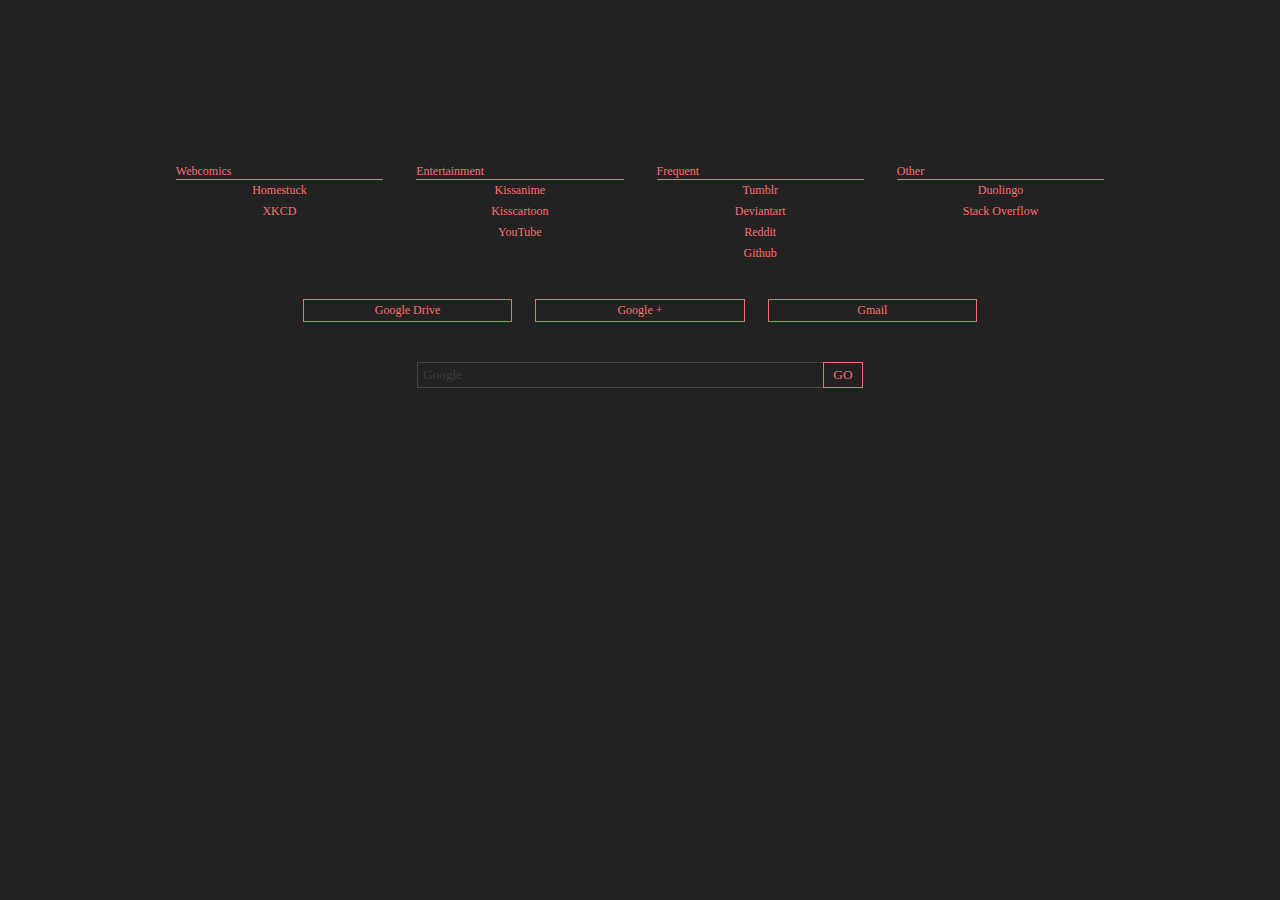
==== startpage/index.html @ bc7b43d1 "changed index.html" ====
<!DOCTYPE html>
<html>
	<head>
		<title>Home</title>
		<link rel='stylesheet' type='text/css' href='css/homepage.css'/>
		<link rel='stylesheet' type='text/css' href='css/fonts.css'/>
	</head>
	
	<body>
		
		<div class='favorites'>
			<div class='list fav-dev'>
				<p>Webcomics</p>
				<ul>
					<li><a href='http://mspaintadventures.com/'>Homestuck</a></li>
					<li><a href='http://xkcd.com/'>XKCD</a></li>
				</ul>
			</div>

			<div class='list fav-dev'>
				<p>Entertainment</p>
				<ul>
					<li><a href='http://kissanime.com/'>Kissanime</a></li>
					<li><a href='http://kisscartoon.me/'>Kisscartoon</a></li>
					<li><a href='https://www.youtube.com'>YouTube</a></li>
				</ul>
			</div>
			
			<div class='list fav-ent'>
				<p>Frequent</p>
				<ul>
					<li><a href='https://www.tumblr.com'>Tumblr</a></li>
					<li><a href='http://www.deviantart.com'>Deviantart</a></li>
					<li><a href='https://www.reddit.com'>Reddit</a></li>
					<li><a href='https://github.com/'>Github</a></li>

				</ul>
			</div>

			<div class='list fav-learn'>
				<p>Other</p>
				<ul>
					<li><a href='https://www.duolingo.com'>Duolingo</a></li>
					<li><a href='http://www.stackoverflow.com'>Stack Overflow</a></li>
					<li><a href=''></a></li>

				</ul>
			</div>
		</div>
		
		<div class='googles'>
			<p><a href='https://drive.google.com'>Google Drive</a></p>
			<p><a href='https://plus.google.com'>Google +</a></p>
			<p><a href='https://mail.google.com'>Gmail</a></p>
		</div>
		
		<form method="get" action="http://www.google.com/search"> 
			<input class='search' name='q' type='text' placeholder='Google'/> 
			<input class='go' type='submit' value='GO'/>
		</form>
	</body>
</html>
---- startpage/css/homepage.css ----
/*
	Fonts
*/
@import url(http://fonts.googleapis.com/css?family=Lato:300);

/*
	Page Setup
*/
*{
	margin: 0;
	padding: 0;
}

*::-webkit-input-placeholder{
	opacity: 0.3;
}

body{
	background: #222;
	padding-top: 12%;
	font-size: 12px;
	-webkit-font-smoothing: antialiased;
	-moz-font-smoothing: antialiased;
	-ms-font-smoothing: antialiased;
	-o-font-smoothing: antialiased;
	font-smoothing: antialiased;
}

p, li, a{
	color: #fd7070;
	font-family: Ubuntu, Ubuntu;
	letter-spacing:0px;
}

/*
	Favorite
*/
.favorites{
	width: 90%;
	margin: 10px auto 0 auto;
	text-align: center;
}

.favorites p{
	border-bottom: 1px solid #fd7070;
	padding-right: 100%;
}

.list{
	display: inline-block;
	width: 18%;
	margin: 0 15px;
	vertical-align: text-top;
}

.list ul{
	list-style-type: none;
}

a{
	text-decoration: none;
	display: block;
	padding: 3px;
}

a:hover{
	color: #222;
	background: #fd7070;
}

/*
	Google Pages
*/
.googles{
	width: 90%;
	margin: 25px auto;
	text-align: center;
}

.googles p{
	display: inline-block;
	width: 18%;
	margin: 10px 10px;
	border: 1px solid #fd7070;
}
	
/*
	Search Bars
*/
form{
	width: 90%;
	margin: auto;
	padding: 5px;
	text-align: center;
	position: relative;
}

.search{
	font-family:Ubuntu;
	width: 400px;
	height: 20px;
	margin-right: -4px;
	padding: 2px 0px 2px 5px;
	background: #222;
	color: #fd7070;
	border: 1px solid #444;
}

.search:hover{
	border: 1px solid #666;
}

.search:focus{
	outline: none;
	border: 1px solid #fd7070;
}

.go{
	height: 26px;
	font-family: Ubuntu;
	width: 40px;
	background: #222;
	color: #fd7070;
	border: 1px solid #fd7070;
}

.go:hover{
	background: #fd7070;
	color: #222;
	cursor: pointer;
}

.go:focus{
	outline: none;
}
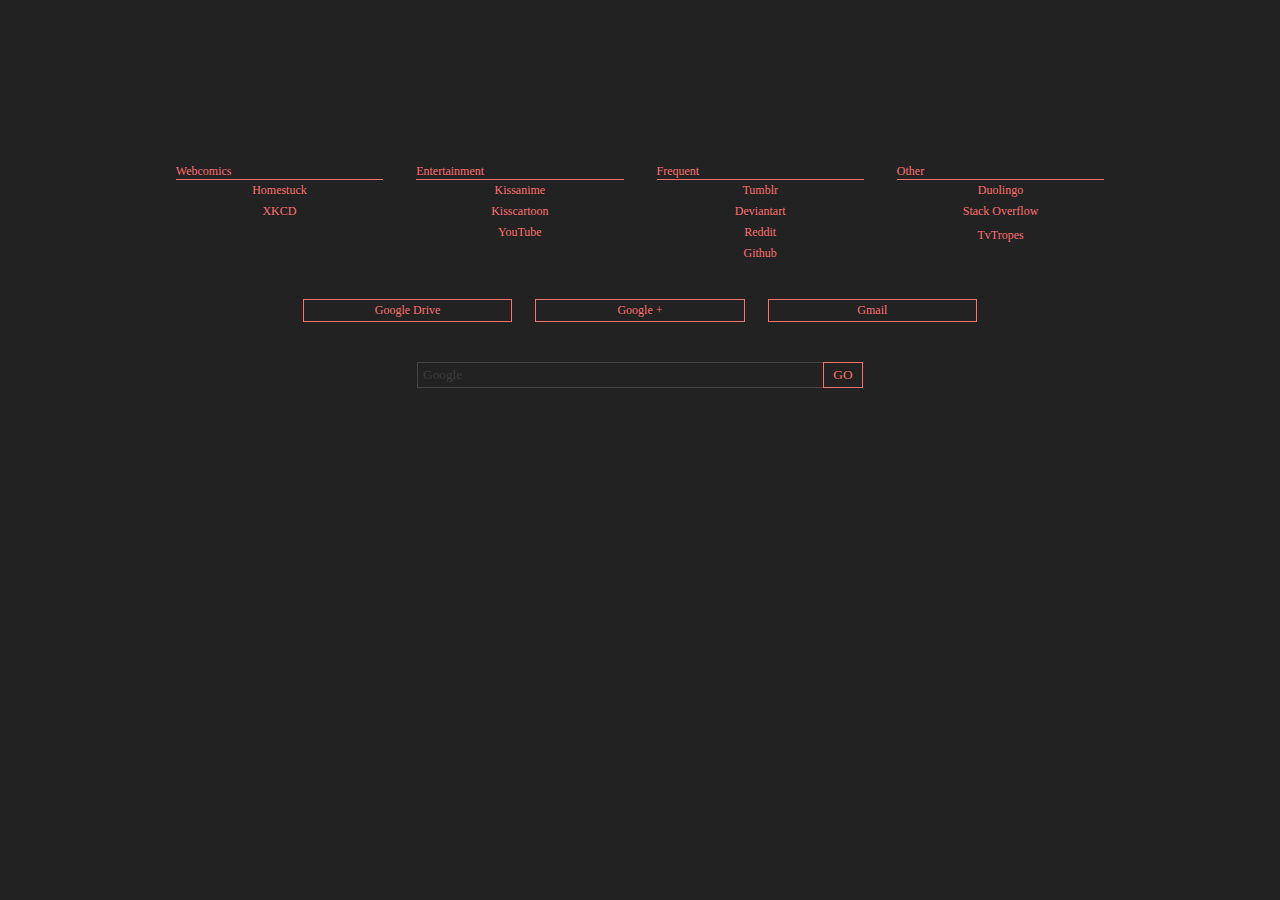
==== commit 36fbf53a: "edited index.html in startpage" ====
--- a/startpage/index.html
+++ b/startpage/index.html
@@ -42,7 +42,7 @@
 				<ul>
 					<li><a href='https://www.duolingo.com'>Duolingo</a></li>
 					<li><a href='http://www.stackoverflow.com'>Stack Overflow</a></li>
-					<li><a href=''></a></li>
+					<li><a href='http://tvtropes.org/pmwiki/pmwiki.php/Main/HomePage'></a>TvTropes</li>
 
 				</ul>
 			</div>
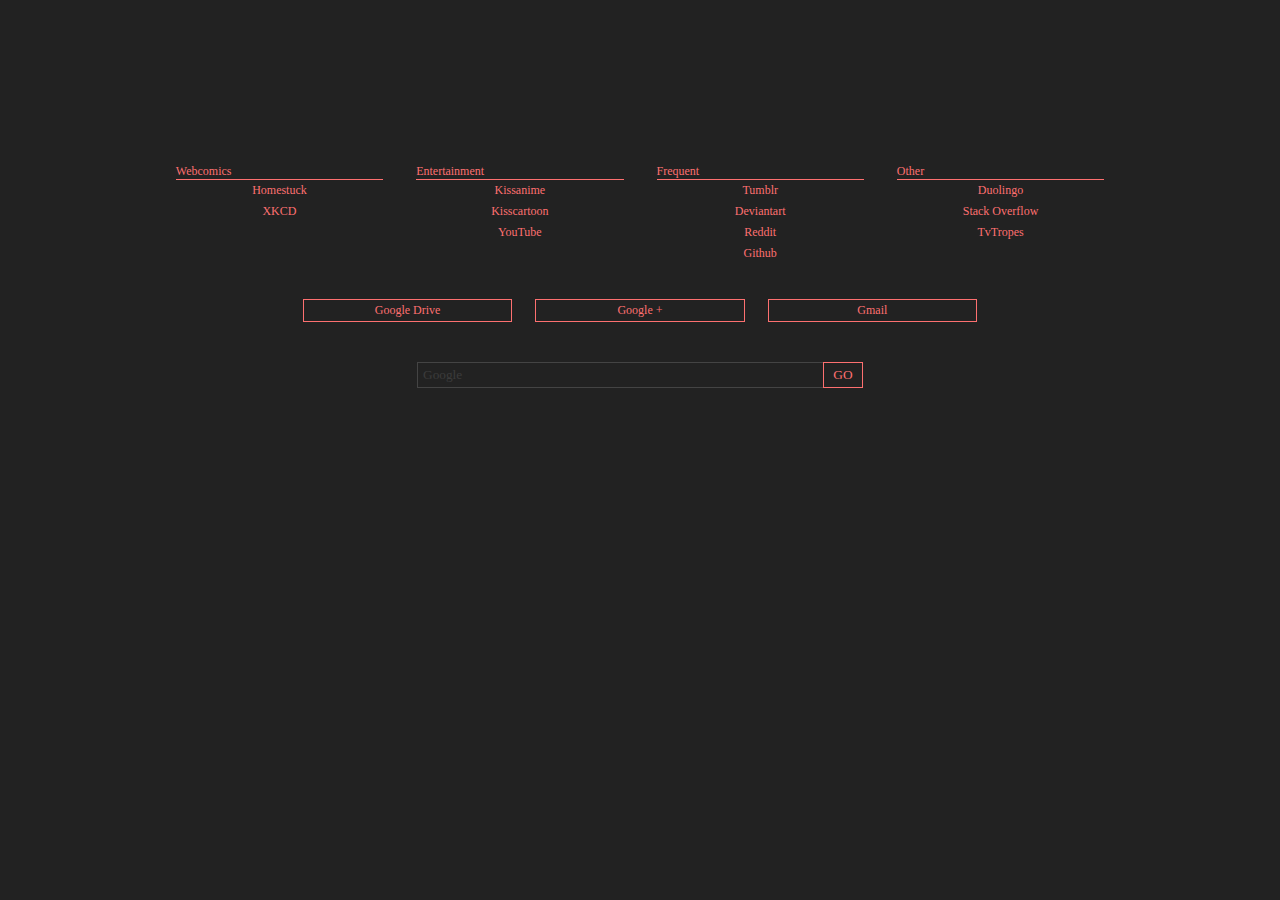
==== commit cb19c893: "edited startpage and vimrc" ====
--- a/startpage/index.html
+++ b/startpage/index.html
@@ -42,7 +42,7 @@
 				<ul>
 					<li><a href='https://www.duolingo.com'>Duolingo</a></li>
 					<li><a href='http://www.stackoverflow.com'>Stack Overflow</a></li>
-					<li><a href='http://tvtropes.org/pmwiki/pmwiki.php/Main/HomePage'></a>TvTropes</li>
+					<li><a href='http://tvtropes.org/pmwiki/pmwiki.php/Main/HomePage'>TvTropes</a></li>
 
 				</ul>
 			</div>
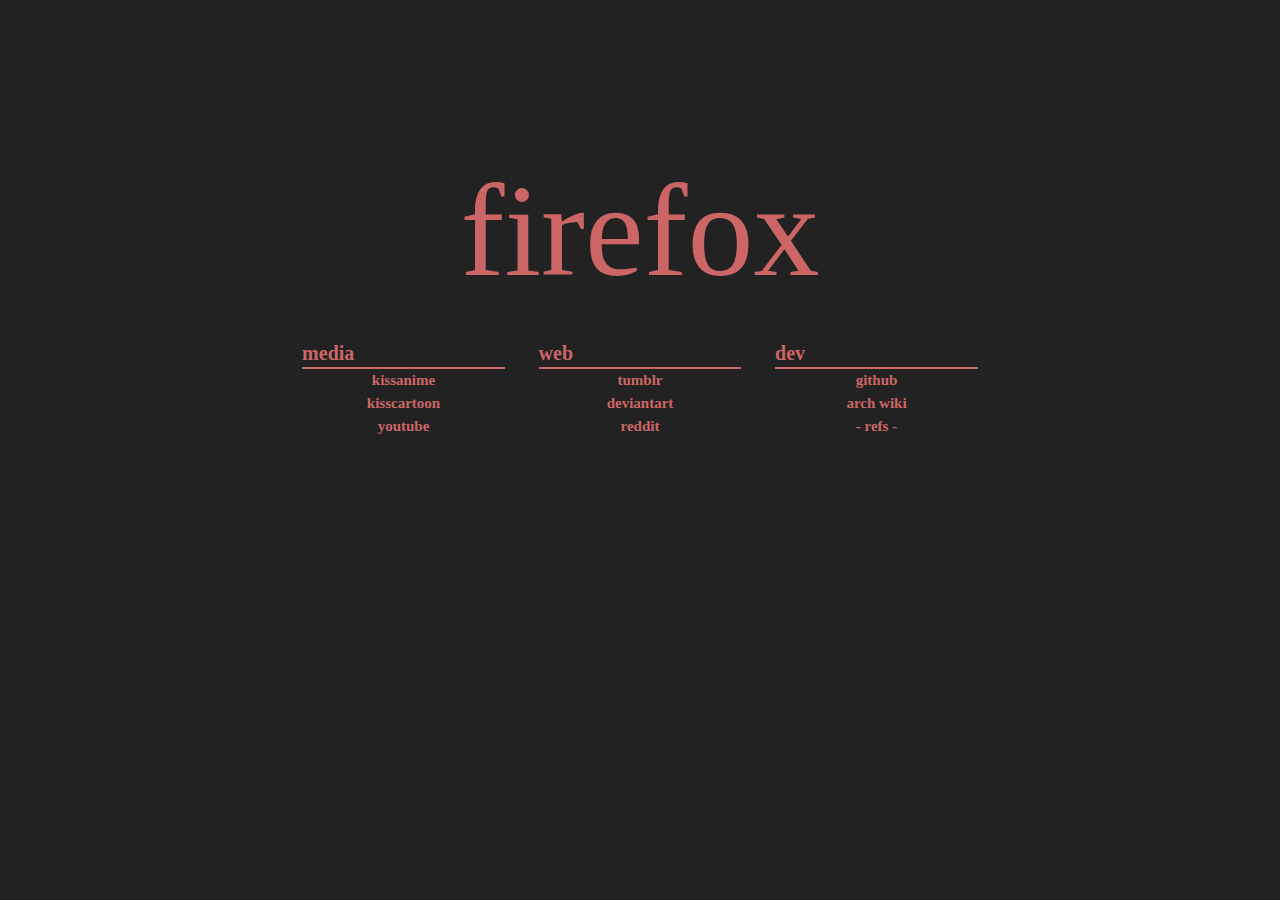
==== commit c7d3a81e: "edits" ====
--- a/startpage/index.html
+++ b/startpage/index.html
@@ -1,62 +1,41 @@
 <!DOCTYPE html>
 <html>
 	<head>
-		<title>Home</title>
+		<title>home</title>
 		<link rel='stylesheet' type='text/css' href='css/homepage.css'/>
 		<link rel='stylesheet' type='text/css' href='css/fonts.css'/>
+		<script type='text/javascript' src='js/fonticon.js'></script>
 	</head>
 	
 	<body>
-		
-		<div class='favorites'>
-			<div class='list fav-dev'>
-				<p>Webcomics</p>
+		<div class="home">firefox</div>
+		<div class='favorites'>	
+			<div class='list fav-ent'>
+				<p>media</p>
 				<ul>
-					<li><a href='http://mspaintadventures.com/'>Homestuck</a></li>
-					<li><a href='http://xkcd.com/'>XKCD</a></li>
+					<li><a href='http://www.knackfortracks.com'>kissanime</a></li>
+					<li><a href='https://www.linkedin.com'>kisscartoon</a></li>
+					<li><a href='https://www.youtube.com'>youtube</a></li>
+				</ul>
+			</div>
+
+			<div class='list fav-web'>
+				<p>web</p>
+				<ul>
+					<li><a href='https://www.tumblr.com'>tumblr</a></li>
+					<li><a href='http://www.deviantart.com'>deviantart</a></li>
+					<li><a href='https://www.reddit.com'>reddit</a></li>
 				</ul>
 			</div>
 
 			<div class='list fav-dev'>
-				<p>Entertainment</p>
+				<p>dev</p>
 				<ul>
-					<li><a href='http://kissanime.com/'>Kissanime</a></li>
-					<li><a href='http://kisscartoon.me/'>Kisscartoon</a></li>
-					<li><a href='https://www.youtube.com'>YouTube</a></li>
-				</ul>
-			</div>
-			
-			<div class='list fav-ent'>
-				<p>Frequent</p>
-				<ul>
-					<li><a href='https://www.tumblr.com'>Tumblr</a></li>
-					<li><a href='http://www.deviantart.com'>Deviantart</a></li>
-					<li><a href='https://www.reddit.com'>Reddit</a></li>
-					<li><a href='https://github.com/'>Github</a></li>
-
-				</ul>
-			</div>
-
-			<div class='list fav-learn'>
-				<p>Other</p>
-				<ul>
-					<li><a href='https://www.duolingo.com'>Duolingo</a></li>
-					<li><a href='http://www.stackoverflow.com'>Stack Overflow</a></li>
-					<li><a href='http://tvtropes.org/pmwiki/pmwiki.php/Main/HomePage'>TvTropes</a></li>
-
+					<li><a href='https://www.github.com'>github</a></li>
+					<li><a href="https://wiki.archlinux.org">arch wiki</a></li>
+					<li><a href="dev.html">- refs -</a></li>
 				</ul>
 			</div>
 		</div>
-		
-		<div class='googles'>
-			<p><a href='https://drive.google.com'>Google Drive</a></p>
-			<p><a href='https://plus.google.com'>Google +</a></p>
-			<p><a href='https://mail.google.com'>Gmail</a></p>
-		</div>
-		
-		<form method="get" action="http://www.google.com/search"> 
-			<input class='search' name='q' type='text' placeholder='Google'/> 
-			<input class='go' type='submit' value='GO'/>
-		</form>
-	</body>
+		</body>
 </html>
--- a/startpage/css/homepage.css
+++ b/startpage/css/homepage.css
@@ -1,135 +1,117 @@
-/*
-	Fonts
-*/
 @import url(http://fonts.googleapis.com/css?family=Lato:300);
-
-/*
-	Page Setup
-*/
-*{
-	margin: 0;
-	padding: 0;
+* {
+    margin: 0;
+    padding: 0
+}
+*::-webkit-input-placeholder {
+    opacity: 0.3
 }
 
-*::-webkit-input-placeholder{
-	opacity: 0.3;
+.home {
+    text-align: center;
+    font-size: 132px;
+    margin: auto;
+    padding-bottom: 25px;
+    font-family: Ostrich Sans Inline;
+    color: #CC6666;
+
 }
-
-body{
-	background: #222;
-	padding-top: 12%;
-	font-size: 12px;
-	-webkit-font-smoothing: antialiased;
-	-moz-font-smoothing: antialiased;
-	-ms-font-smoothing: antialiased;
-	-o-font-smoothing: antialiased;
-	font-smoothing: antialiased;
+body {
+    background: #222;
+    padding-top: 12%;
+    font-size: 15px;
+    width: 88%;
+    margin: auto;
+    -webkit-font-smoothing: antialiased;
+    -moz-font-smoothing: antialiased;
+    -ms-font-smoothing: antialiased;
+    -o-font-smoothing: antialiased;
+    font-smoothing: antialiased
 }
-
-p, li, a{
-	color: #fd7070;
-	font-family: Ubuntu, Ubuntu;
-	letter-spacing:0px;
+p,
+li,
+a {
+    color: #CC6666;
+    font-family: League Spartan;
+    font-weight: bold;
 }
-
-/*
-	Favorite
-*/
-.favorites{
-	width: 90%;
-	margin: 10px auto 0 auto;
-	text-align: center;
+.favorites {
+    width: 90%;
+    margin: 10px auto 0 auto;
+    text-align: center
 }
-
-.favorites p{
-	border-bottom: 1px solid #fd7070;
-	padding-right: 100%;
+.favorites p {
+    font-size: 20px;
+    font-family: Ostrich Sans;
+    font-weight: bold;
+    padding-bottom: 2px;
+    border-bottom: 2px solid #CC6666;
+    padding-right: 100%
 }
-
-.list{
-	display: inline-block;
-	width: 18%;
-	margin: 0 15px;
-	vertical-align: text-top;
+.list {
+    display: inline-block;
+    width: 20%;
+    margin: 0 15px;
+    vertical-align: text-top
 }
-
-.list ul{
-	list-style-type: none;
+.list ul {
+    list-style-type: none
 }
-
-a{
-	text-decoration: none;
-	display: block;
-	padding: 3px;
+a {
+    text-decoration: none;
+    display: block;
+    padding: 3px
 }
-
-a:hover{
-	color: #222;
-	background: #fd7070;
+a:hover {
+    color: #222;
+    background: #CC6666
 }
-
-/*
-	Google Pages
-*/
-.googles{
-	width: 90%;
-	margin: 25px auto;
-	text-align: center;
+.googles {
+    width: 90%;
+    margin: 25px auto;
+    text-align: center
 }
-
-.googles p{
-	display: inline-block;
-	width: 18%;
-	margin: 10px 10px;
-	border: 1px solid #fd7070;
+.googles p {
+    display: inline-block;
+    width: 22%;
+    margin: 10px 10px;
+    border: 1px solid #CC6666
 }
-	
-/*
-	Search Bars
-*/
-form{
-	width: 90%;
-	margin: auto;
-	padding: 5px;
-	text-align: center;
-	position: relative;
+form {
+    width: 90%;
+    margin: auto;
+    padding: 5px;
+    text-align: center;
+    position: relative
 }
-
-.search{
-	font-family:Ubuntu;
-	width: 400px;
-	height: 20px;
-	margin-right: -4px;
-	padding: 2px 0px 2px 5px;
-	background: #222;
-	color: #fd7070;
-	border: 1px solid #444;
+.search {
+    width: 400px;
+    height: 15px;
+    margin-right: -4px;
+    padding: 5px;
+    background: #222;
+    color: #CC6666;
+    border: 1px solid #444
 }
-
-.search:hover{
-	border: 1px solid #666;
+.search:hover {
+    border: 1px solid #666
 }
-
-.search:focus{
-	outline: none;
-	border: 1px solid #fd7070;
+.search:focus {
+    outline: none;
+    border: 1px solid #CC6666
 }
-
-.go{
-	height: 26px;
-	font-family: Ubuntu;
-	width: 40px;
-	background: #222;
-	color: #fd7070;
-	border: 1px solid #fd7070;
+.go {
+    height: 27px;
+    width: 40px;
+    background: #222;
+    color: #CC6666;
+    border: 1px solid #CC6666
 }
-
-.go:hover{
-	background: #fd7070;
-	color: #222;
-	cursor: pointer;
+.go:hover {
+    background: #CC6666;
+    color: #222;
+    cursor: pointer
 }
-
-.go:focus{
-	outline: none;
+.go:focus {
+    outline: none
 }
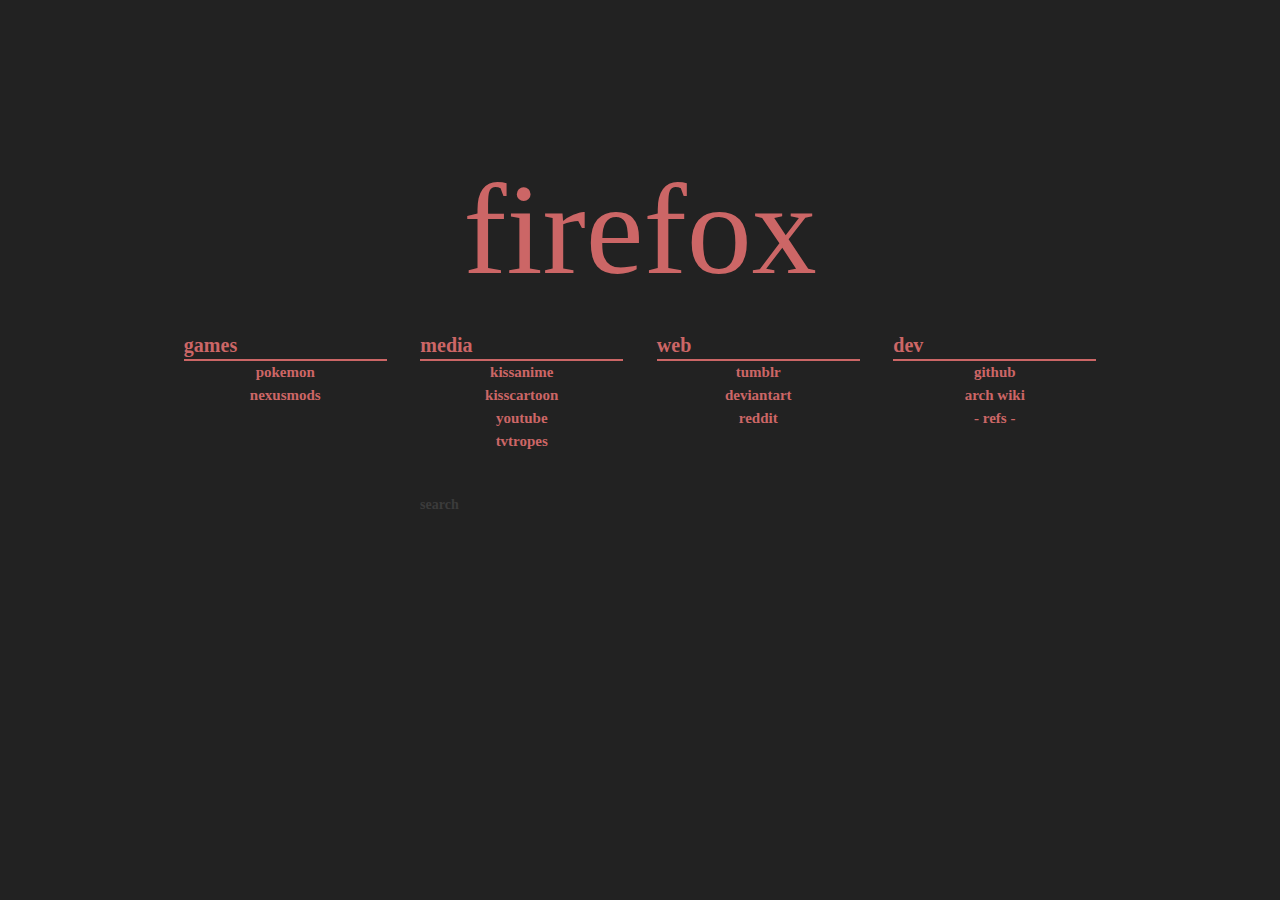
==== commit 97507544: "edits" ====
--- a/startpage/index.html
+++ b/startpage/index.html
@@ -10,12 +10,22 @@
 	<body>
 		<div class="home">firefox</div>
 		<div class='favorites'>	
+
+			<div class='list fav-games'>
+				<p>games</p>
+				<ul>
+					<li><a href='http://www.pokemon.com/us/'>pokemon</a></li>
+					<li><a href='http://www.nexusmods.com/games/'>nexusmods</a></li>
+				</ul>
+			</div>
+
 			<div class='list fav-ent'>
 				<p>media</p>
 				<ul>
-					<li><a href='http://www.knackfortracks.com'>kissanime</a></li>
-					<li><a href='https://www.linkedin.com'>kisscartoon</a></li>
+					<li><a href='http://kissanime.com/'>kissanime</a></li>
+					<li><a href='http://kisscartoon.me/'>kisscartoon</a></li>
 					<li><a href='https://www.youtube.com'>youtube</a></li>
+					<li><a href="http://tvtropes.org/pmwiki/pmwiki.php/Main/HomePage">tvtropes</a></li>
 				</ul>
 			</div>
 
@@ -37,5 +47,9 @@
 				</ul>
 			</div>
 		</div>
+		<form method="get" action="https://duckduckgo.com/?q="> 
+			<input class='search' name='q' type='text' placeholder='search'/> 
+			<button class='go' type='submit'><i class='icon icon-search'></i></button>
+		</form>
 		</body>
 </html>
--- a/startpage/css/homepage.css
+++ b/startpage/css/homepage.css
@@ -9,9 +9,9 @@
 
 .home {
     text-align: center;
-    font-size: 132px;
+    font-size: 130px;
     margin: auto;
-    padding-bottom: 25px;
+    padding-bottom: 20px;
     font-family: Ostrich Sans Inline;
     color: #CC6666;
 
@@ -88,24 +88,28 @@
     width: 400px;
     height: 15px;
     margin-right: -4px;
+	font-family:Ostrich Sans;
+	font-size:14px;
+	font-weight: bold;
     padding: 5px;
+	margin-top: 35px;
     background: #222;
     color: #CC6666;
-    border: 1px solid #444
+    border: 0px solid #444
 }
 .search:hover {
-    border: 1px solid #666
+    border: 0px solid #666
 }
 .search:focus {
     outline: none;
-    border: 1px solid #CC6666
+    border: 0px solid #CC6666
 }
 .go {
     height: 27px;
     width: 40px;
     background: #222;
     color: #CC6666;
-    border: 1px solid #CC6666
+    border: 0px solid #CC6666
 }
 .go:hover {
     background: #CC6666;
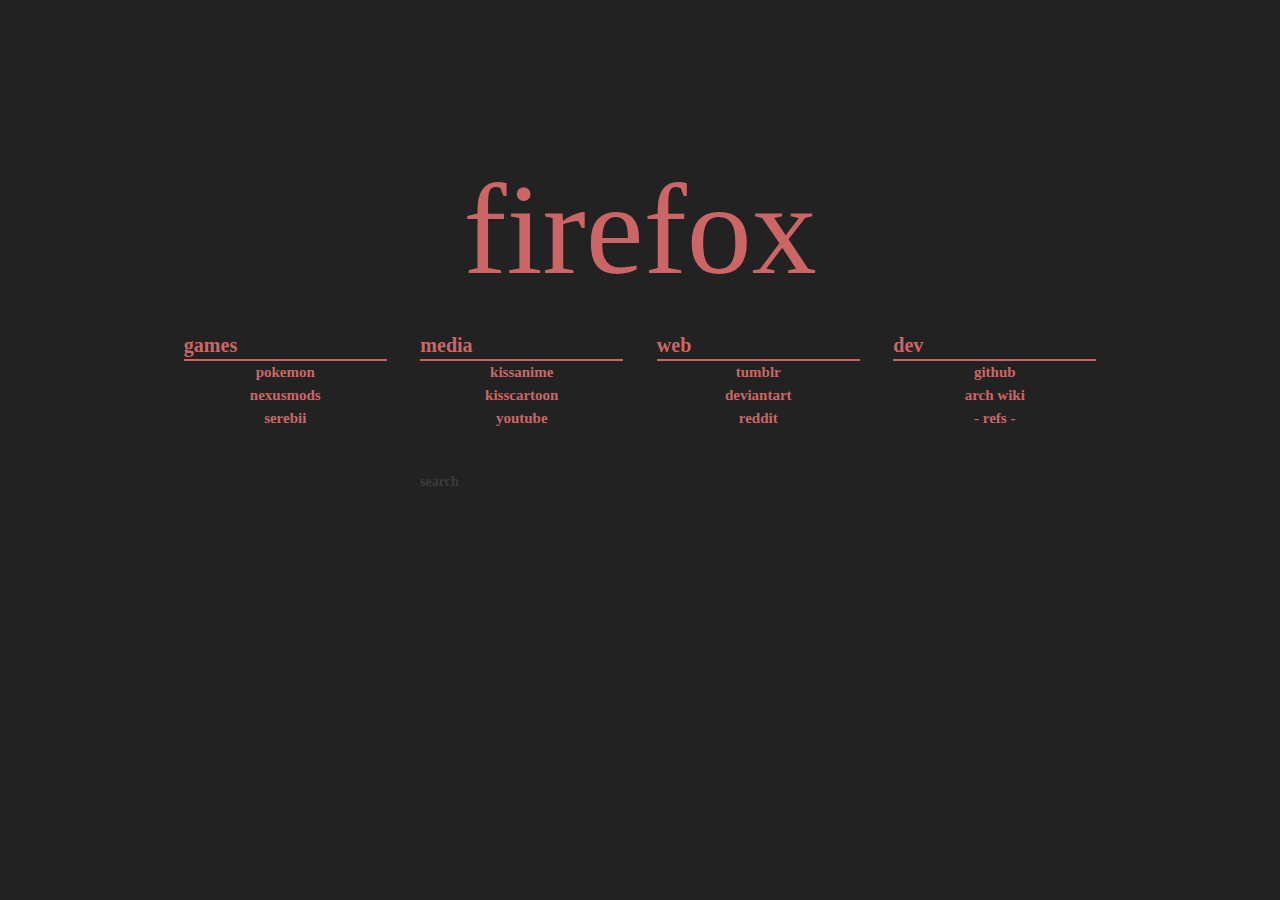
==== commit 5fbc4725: "edited start" ====
--- a/startpage/index.html
+++ b/startpage/index.html
@@ -16,6 +16,7 @@
 				<ul>
 					<li><a href='http://www.pokemon.com/us/'>pokemon</a></li>
 					<li><a href='http://www.nexusmods.com/games/'>nexusmods</a></li>
+					<li><a href="http://serebii.net/">serebii</a></li>
 				</ul>
 			</div>
 
@@ -25,7 +26,6 @@
 					<li><a href='http://kissanime.com/'>kissanime</a></li>
 					<li><a href='http://kisscartoon.me/'>kisscartoon</a></li>
 					<li><a href='https://www.youtube.com'>youtube</a></li>
-					<li><a href="http://tvtropes.org/pmwiki/pmwiki.php/Main/HomePage">tvtropes</a></li>
 				</ul>
 			</div>
 
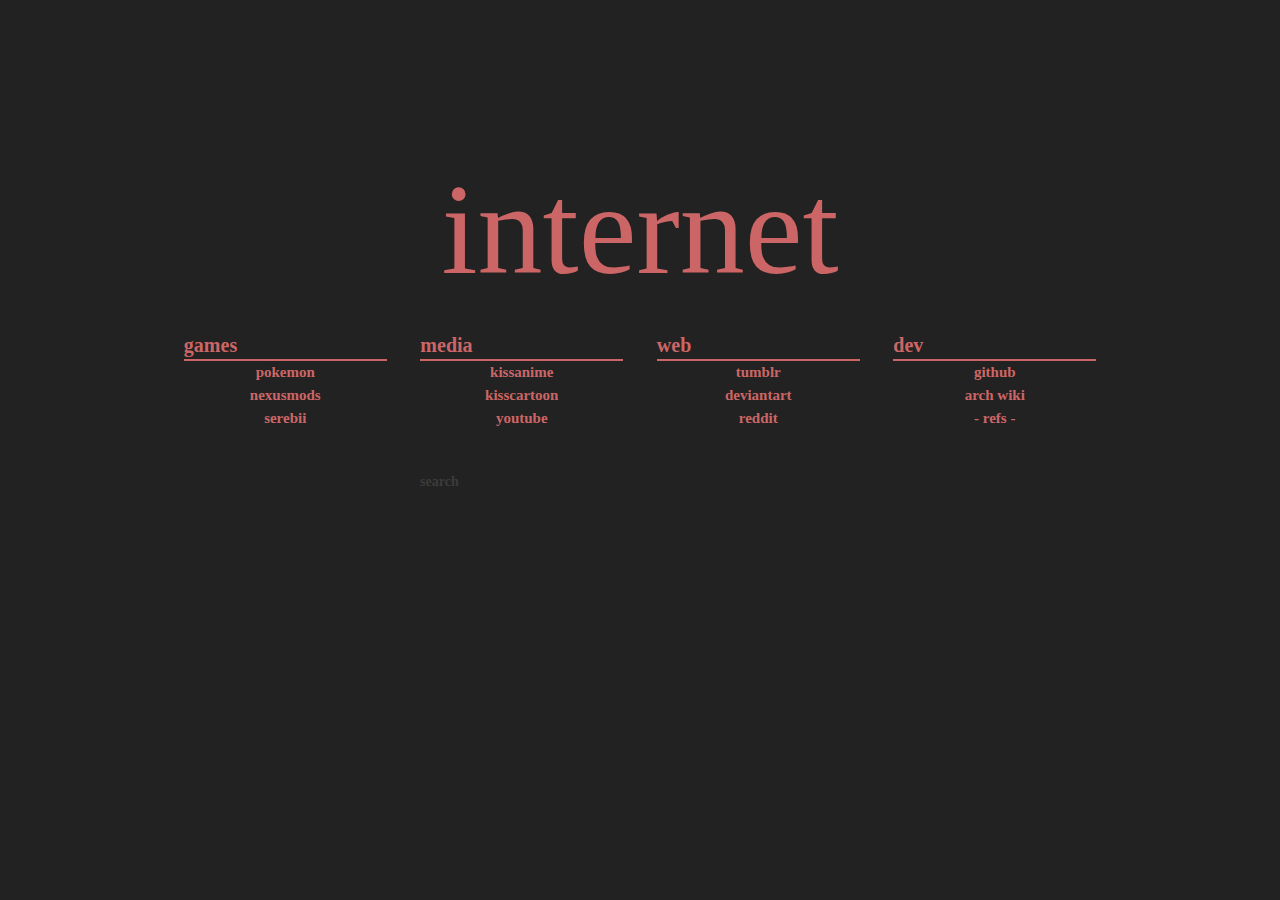
==== commit 89b8e2c5: "edits" ====
--- a/startpage/index.html
+++ b/startpage/index.html
@@ -8,7 +8,7 @@
 	</head>
 	
 	<body>
-		<div class="home">firefox</div>
+		<div class="home">internet</div>
 		<div class='favorites'>	
 
 			<div class='list fav-games'>
